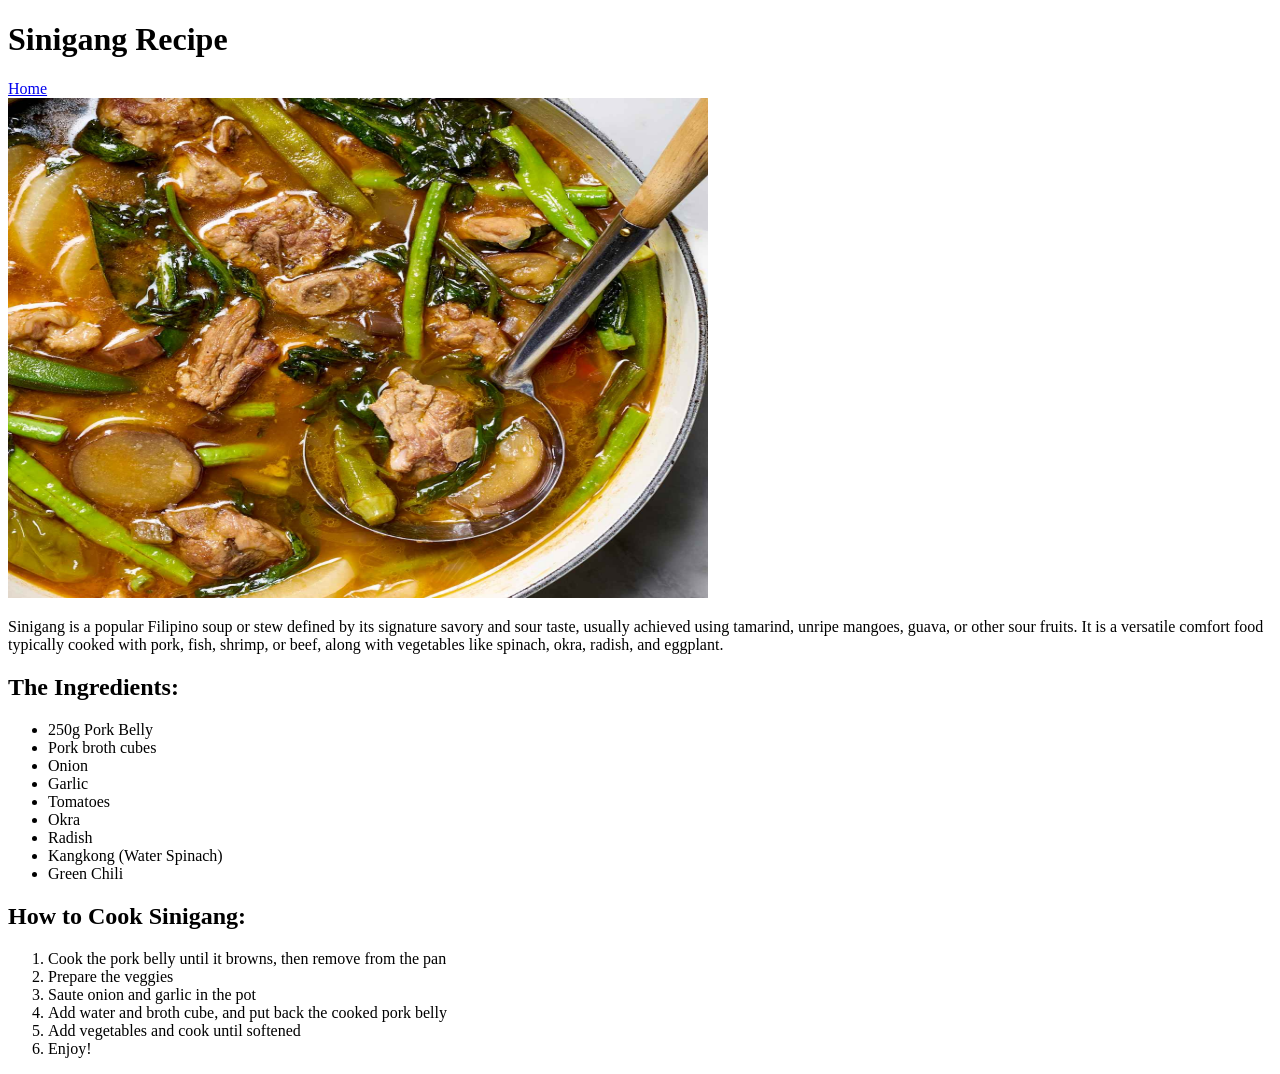
==== recipes/sinigang.html @ a6bda18c "Forgot to Separately Commit hehe" ====
<!DOCTYPE html>
<html lang="en">
<head>
    <meta charset="UTF-8">
    <meta name="viewport" content="width=device-width, initial-scale=1.0">
    <title>Sinigang Recipe</title>
    <h1>Sinigang Recipe</h1>
</head>
<body>
    <a href="../index.html">Home</a>
    <br>
    <img src="sinigang.jpg" width="700" height="500">
    <p>
        Sinigang is a popular Filipino soup or stew defined by its signature savory and sour taste, usually achieved using tamarind, unripe mangoes, guava, or other sour fruits. It is a versatile comfort food typically cooked with pork, fish, shrimp, or beef, along with vegetables like spinach, okra, radish, and eggplant.
    </p>
    <h2>The Ingredients:</h2>
    <ul>
        <li>250g Pork Belly</li>
        <li>Pork broth cubes</li>
        <li>Onion</li>
        <li>Garlic</li>
        <li>Tomatoes</li>
        <li>Okra</li>
        <li>Radish</li>
        <li>Kangkong (Water Spinach)</li>
        <li>Green Chili</li>
    </ul>
    <h2>How to Cook Sinigang:</h2>
    <ol>
        <li>Cook the pork belly until it browns, then remove from the pan</li>
        <li>Prepare the veggies</li>
        <li>Saute onion and garlic in the pot</li>
        <li>Add water and broth cube, and put back the cooked pork belly</li>
        <li>Add vegetables and cook until softened</li>
        <li>Enjoy!</li>
    </ol>
</body>
</html>
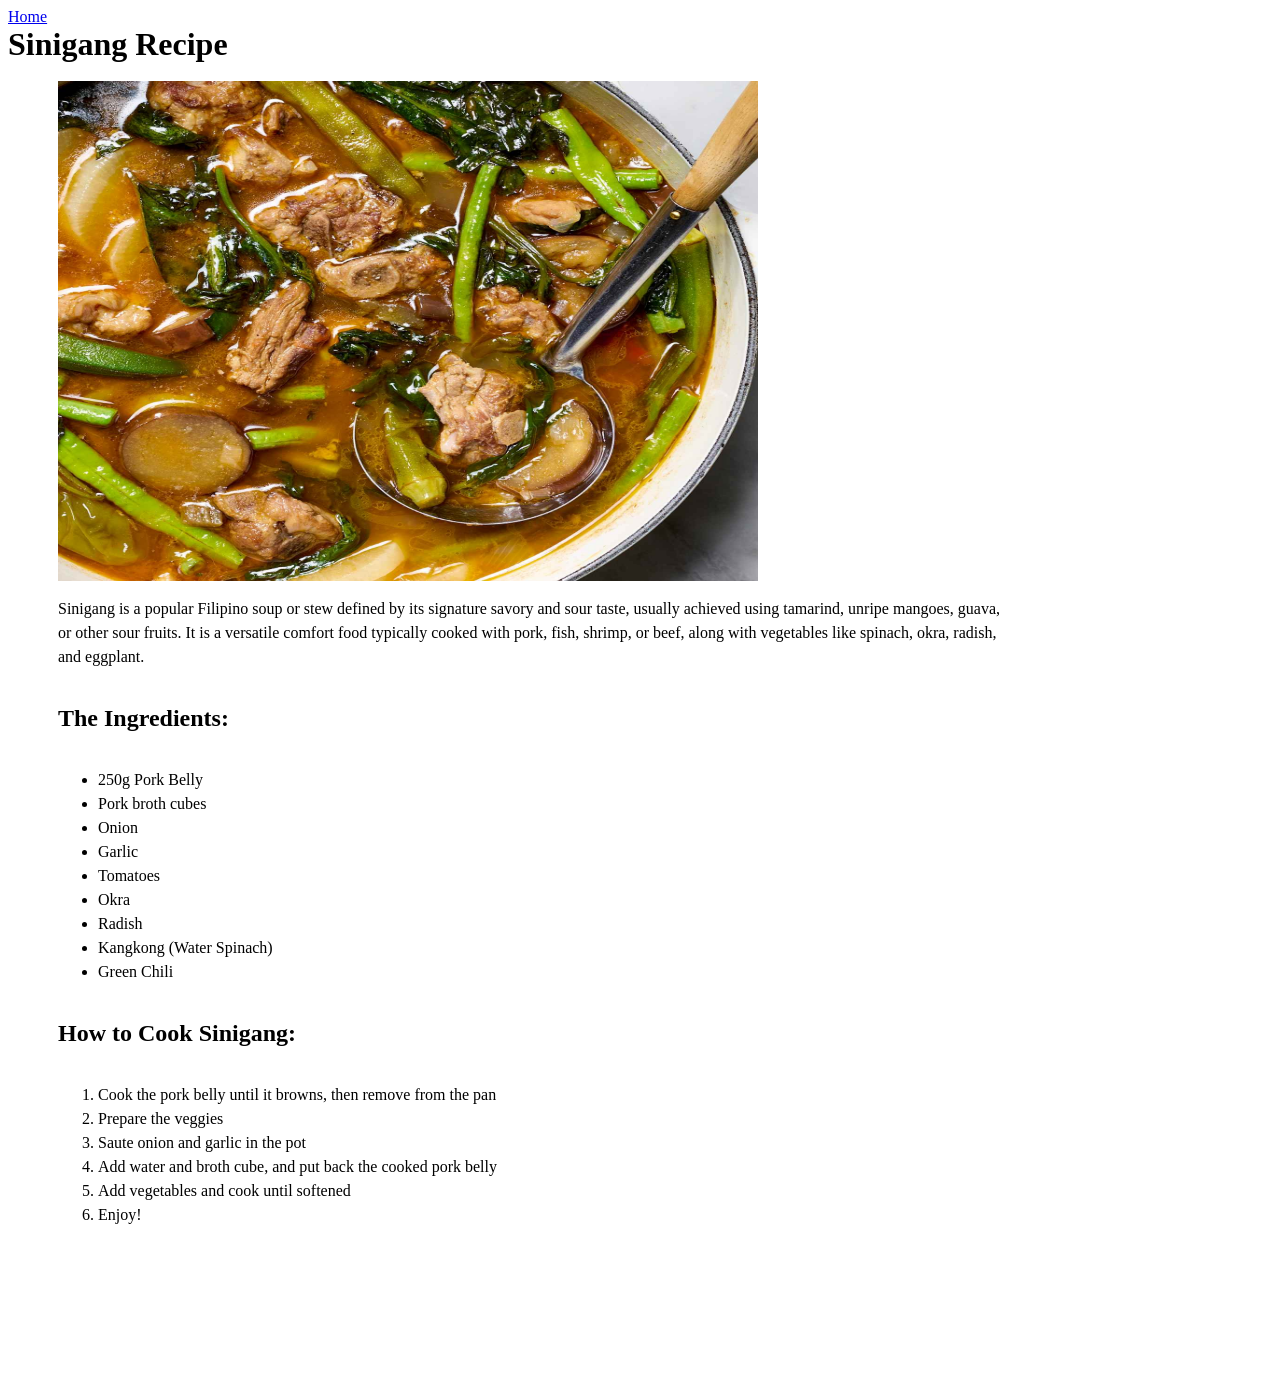
==== commit 422f9cc0: "Adding the same changes done to sisig.html" ====
--- a/recipes/sinigang.html
+++ b/recipes/sinigang.html
@@ -1,38 +1,41 @@
 <!DOCTYPE html>
 <html lang="en">
 <head>
+    <link rel="stylesheet" href="../styles/styles.css">
     <meta charset="UTF-8">
     <meta name="viewport" content="width=device-width, initial-scale=1.0">
+    <a href="../index.html">Home</a>
     <title>Sinigang Recipe</title>
     <h1>Sinigang Recipe</h1>
 </head>
 <body>
-    <a href="../index.html">Home</a>
-    <br>
-    <img src="sinigang.jpg" width="700" height="500">
-    <p>
-        Sinigang is a popular Filipino soup or stew defined by its signature savory and sour taste, usually achieved using tamarind, unripe mangoes, guava, or other sour fruits. It is a versatile comfort food typically cooked with pork, fish, shrimp, or beef, along with vegetables like spinach, okra, radish, and eggplant.
-    </p>
-    <h2>The Ingredients:</h2>
-    <ul>
-        <li>250g Pork Belly</li>
-        <li>Pork broth cubes</li>
-        <li>Onion</li>
-        <li>Garlic</li>
-        <li>Tomatoes</li>
-        <li>Okra</li>
-        <li>Radish</li>
-        <li>Kangkong (Water Spinach)</li>
-        <li>Green Chili</li>
-    </ul>
-    <h2>How to Cook Sinigang:</h2>
-    <ol>
-        <li>Cook the pork belly until it browns, then remove from the pan</li>
-        <li>Prepare the veggies</li>
-        <li>Saute onion and garlic in the pot</li>
-        <li>Add water and broth cube, and put back the cooked pork belly</li>
-        <li>Add vegetables and cook until softened</li>
-        <li>Enjoy!</li>
-    </ol>
-</body>
+        <br>
+        <img src="sinigang.jpg" width="700" height="500">
+    <main class="container">
+        <p>
+            Sinigang is a popular Filipino soup or stew defined by its signature savory and sour taste, usually achieved using tamarind, unripe mangoes, guava, or other sour fruits. It is a versatile comfort food typically cooked with pork, fish, shrimp, or beef, along with vegetables like spinach, okra, radish, and eggplant.
+        </p>
+        <h2>The Ingredients:</h2>
+        <ul>
+            <li>250g Pork Belly</li>
+            <li>Pork broth cubes</li>
+            <li>Onion</li>
+            <li>Garlic</li>
+            <li>Tomatoes</li>
+            <li>Okra</li>
+            <li>Radish</li>
+            <li>Kangkong (Water Spinach)</li>
+            <li>Green Chili</li>
+        </ul>
+        <h2>How to Cook Sinigang:</h2>
+        <ol>
+            <li>Cook the pork belly until it browns, then remove from the pan</li>
+            <li>Prepare the veggies</li>
+            <li>Saute onion and garlic in the pot</li>
+            <li>Add water and broth cube, and put back the cooked pork belly</li>
+            <li>Add vegetables and cook until softened</li>
+            <li>Enjoy!</li>
+        </ol>
+        </main>
+    </body>
 </html>
--- a/styles/styles.css
+++ b/styles/styles.css
@@ -0,0 +1,22 @@
+img {
+    display:block;
+    margin-left: 50px;
+}
+
+h1 {
+    margin: 0px auto;
+}
+
+p, ul, ol {
+    line-height: 1.5;
+}
+
+.container {
+    display: flex;
+    flex-direction: column;
+    justify-content: flex-start;
+    margin: 150px;
+    margin-left: 50px;
+    margin-right: 265px;
+    margin-top: auto;
+}
